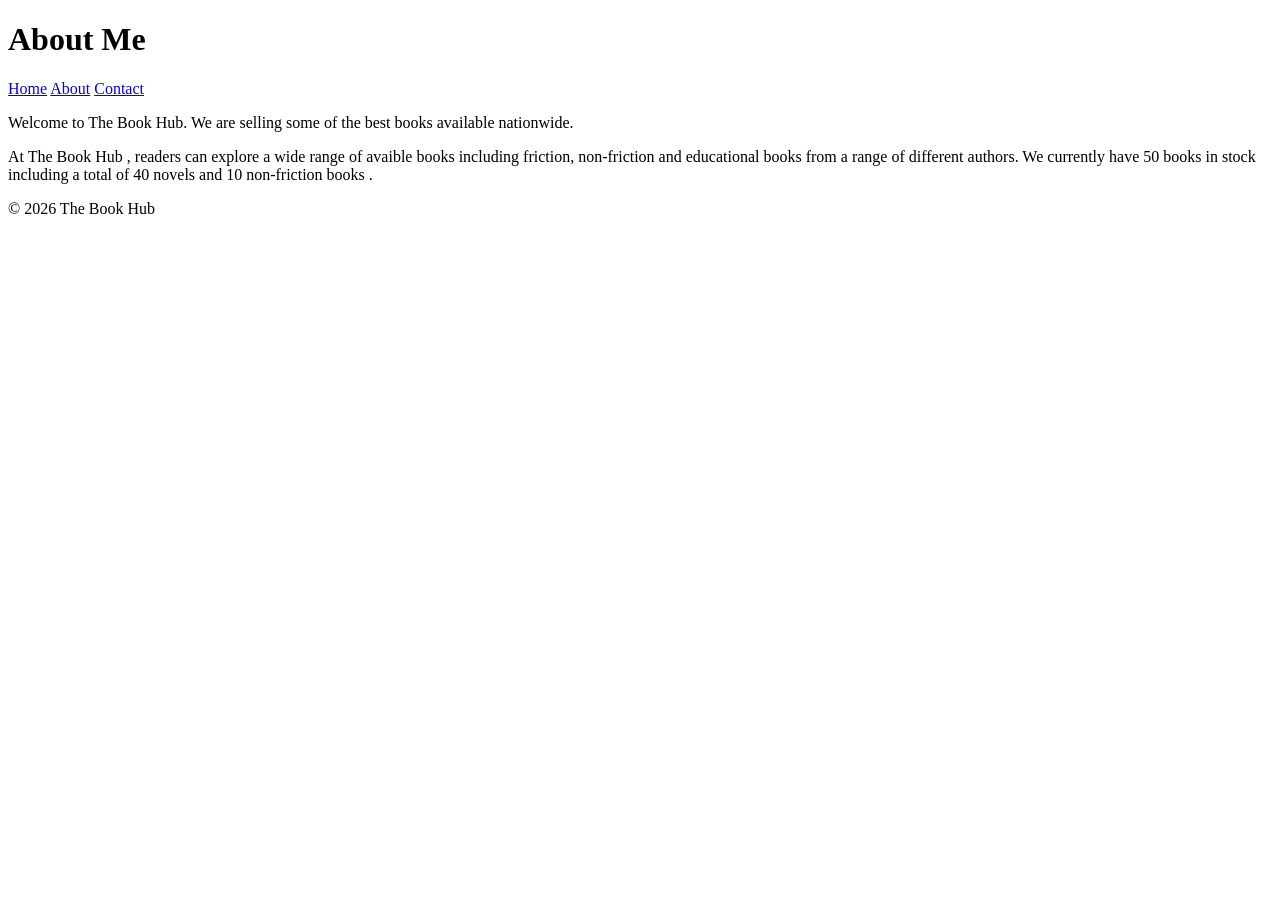
==== about.html @ 25983916 "Added About and Contact pages with navigation" ====
<!DOCTYPE html>
<html lang="en">
<head>
    <meta charset="UTF-8">
    <meta name="viewport" content="width=device-width, initial-scale=1.0">
    <title>About The Book Hub</title>
</head>
<body>
    <header>
        <h1>About Me</h1>
        <nav>
            <a href="index.html">Home</a>
            <a href="about.html">About</a>
            <a href="contact.html">Contact</a>
        </nav>
    </header>

    <main>
        <p>Welcome to The Book Hub. We are selling some of the best books available nationwide.</p>
        <p>At The Book Hub , readers can explore a wide range of avaible books including friction, non-friction and educational books from a range of different authors. We currently have 50 books in stock including a total of 40 novels and 10 non-friction books .</p>
    </main>

    <footer>
        <p>&copy; 2026 The Book Hub</p>
    </footer>

</body>
</html>
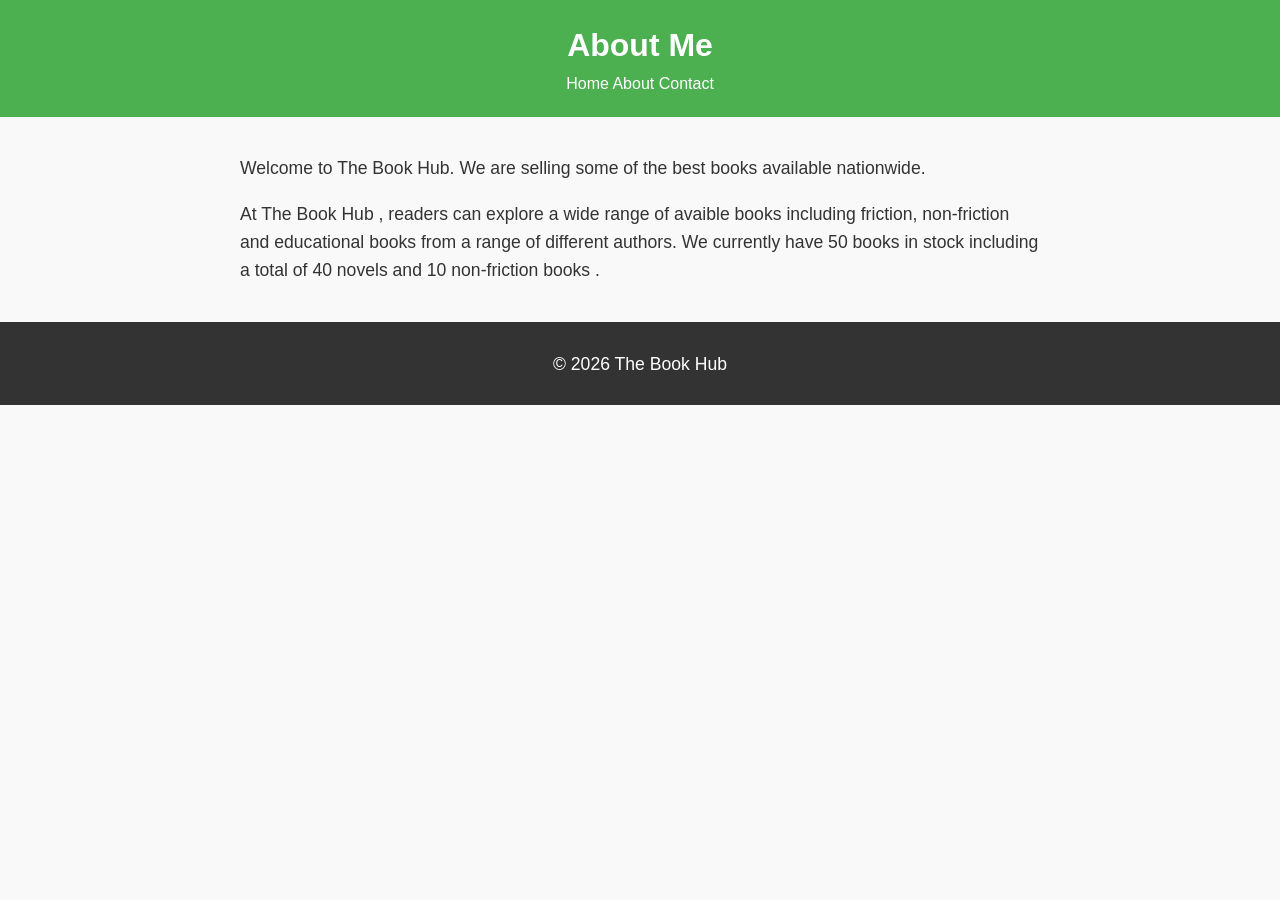
==== commit f5dbdc35: "Added CSS3 styling to the website" ====
--- a/about.html
+++ b/about.html
@@ -4,6 +4,7 @@
     <meta charset="UTF-8">
     <meta name="viewport" content="width=device-width, initial-scale=1.0">
     <title>About The Book Hub</title>
+    <link rel="stylesheet" href="styles.css"> 
 </head>
 <body>
     <header>
--- a/styles.css
+++ b/styles.css
@@ -0,0 +1,46 @@
+body {
+  font-family: Arial, sans-serif;
+  color: #333;
+  background-color: #f9f9f9;
+  margin: 0;
+  padding: 0;
+  line-height: 1.6;
+}
+header {
+    background-color: #4CAF50;
+    color: white;
+    padding: 20px;
+    text-align: center;
+}
+header h1 {
+    margin: 0;
+}
+nav a {
+    color: white;
+    text-decoration: none;
+    margin 0 10px;
+}
+nav a:hover {
+    text-decoration: underline;
+}
+main {
+    padding: 20px;
+    max-width: 800px;
+    margin: 0 auto;
+}
+footer {
+    background-color: #333;
+    color: white;
+    text-align: center;
+    padding: 10px;
+}
+p {
+    font-size: 1.1em;
+}
+a {
+    color: #4CAF50;
+    text-decoration: none;
+}
+ a:hover {
+    text-decoration: underline;
+ } 
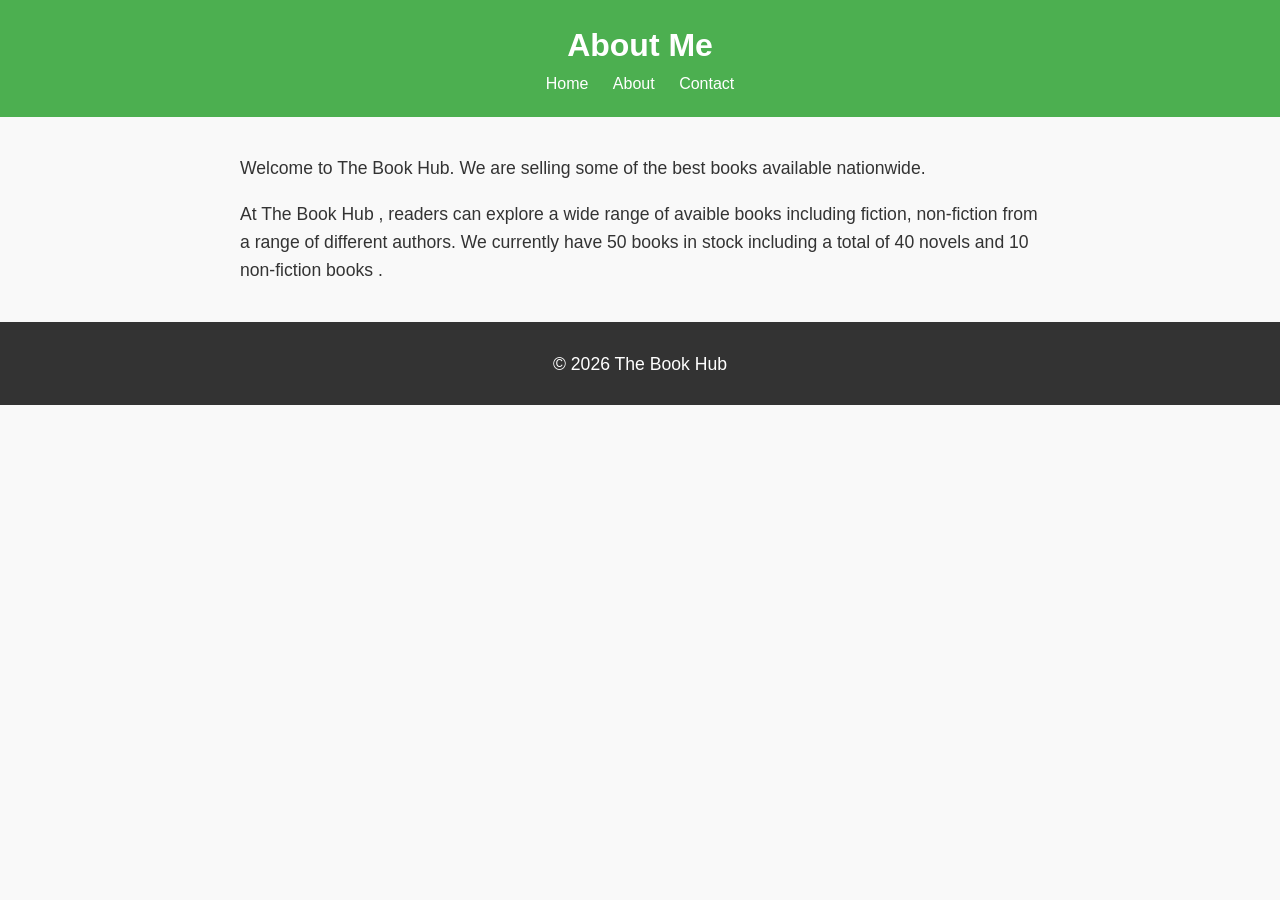
==== commit e7bb8a2c: "update website" ====
--- a/about.html
+++ b/about.html
@@ -18,7 +18,7 @@
 
     <main>
         <p>Welcome to The Book Hub. We are selling some of the best books available nationwide.</p>
-        <p>At The Book Hub , readers can explore a wide range of avaible books including friction, non-friction and educational books from a range of different authors. We currently have 50 books in stock including a total of 40 novels and 10 non-friction books .</p>
+        <p>At The Book Hub , readers can explore a wide range of avaible books including fiction, non-fiction  from a range of different authors. We currently have 50 books in stock including a total of 40 novels and 10 non-fiction books .</p>
     </main>
 
     <footer>
--- a/styles.css
+++ b/styles.css
@@ -18,7 +18,7 @@
 nav a {
     color: white;
     text-decoration: none;
-    margin 0 10px;
+    margin: 0 10px;
 }
 nav a:hover {
     text-decoration: underline;
@@ -43,4 +43,35 @@
 }
  a:hover {
     text-decoration: underline;
- } + } 
+
+ /* Book images */
+ .card-img-top {
+    width: 100%;
+    height: 250px;
+    object-fit: contain;
+ }
+
+ .card {
+    border: none;
+    border-radius: 10px;
+    overflow: hidden;
+    box-shadow: 0 4px 10px rgba(0,0,0,0.1);
+    margin: 25px;
+    
+ }
+
+ .card{
+    transform: scale(1.03);
+    transition: 0.3s;
+ }
+
+ .card-body {
+    text-align: center;
+ }
+ 
+ h2{
+    margin-top: 40px;
+    margin-bottom: 20px;
+    color: #333;
+ }
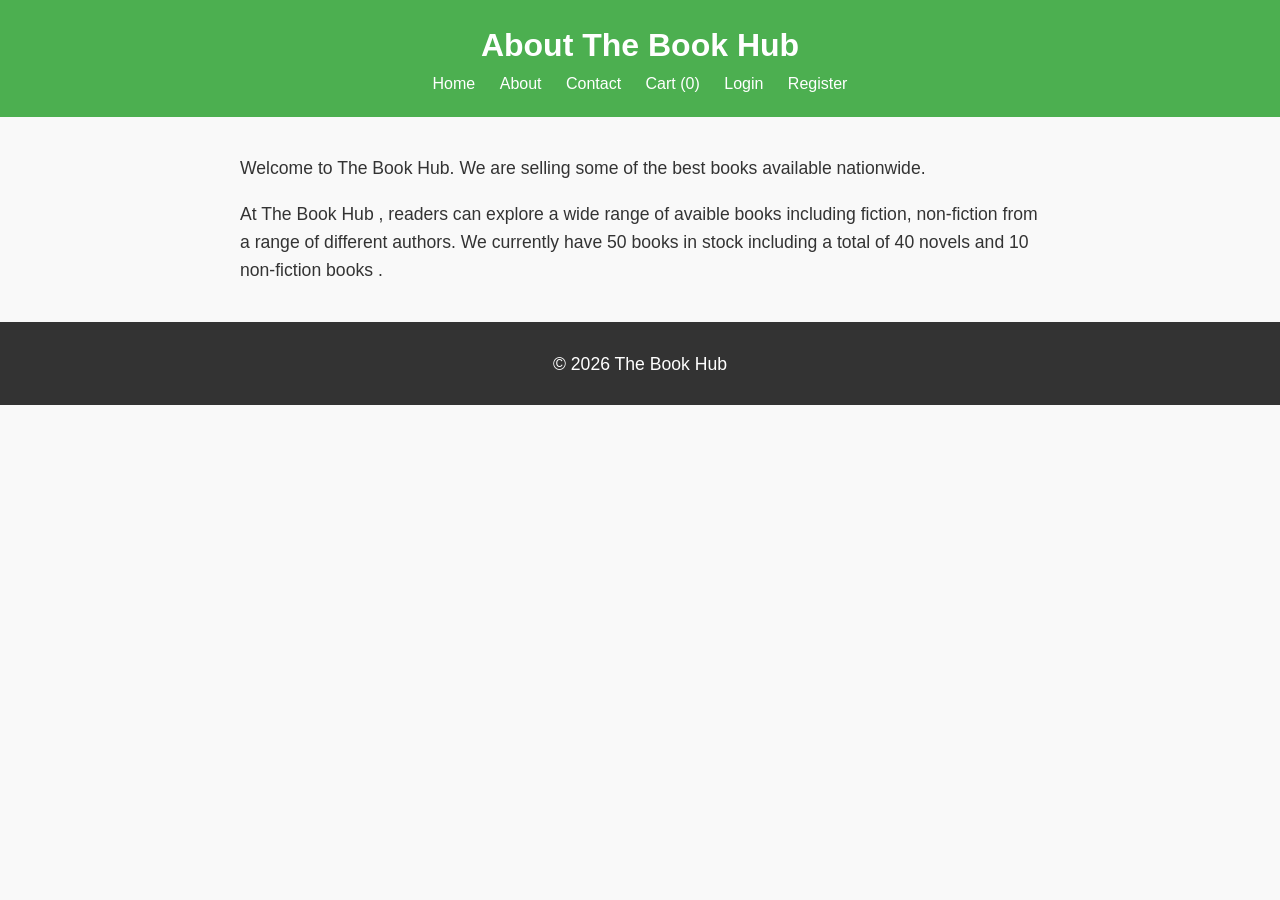
==== commit 69de981e: "Finale website update" ====
--- a/about.html
+++ b/about.html
@@ -8,11 +8,14 @@
 </head>
 <body>
     <header>
-        <h1>About Me</h1>
+        <h1>About The Book Hub</h1>
         <nav>
             <a href="index.html">Home</a>
             <a href="about.html">About</a>
             <a href="contact.html">Contact</a>
+            <a href="#">Cart (<span id="cart-count">0</span>)</a>
+            <a href="login.html">Login</a>
+            <a href="register.html">Register</a>
         </nav>
     </header>
 
--- a/styles.css
+++ b/styles.css
@@ -74,4 +74,27 @@
     margin-top: 40px;
     margin-bottom: 20px;
     color: #333;
+ }
+
+ form{
+    width: 300px;
+    margin: auto;
+    padding: 20px;
+    background: #f5f5f5;
+    border-radius: 10px;
+ }
+
+ input {
+    width: 100;
+    padding: 10px;
+    margin: 5px 0;
+ }
+
+ button{
+    width: 100%;
+    padding: 10px;
+    background: #2c3e50;
+    color: white;
+    border: none;
+    border-radius : 5px;
  }
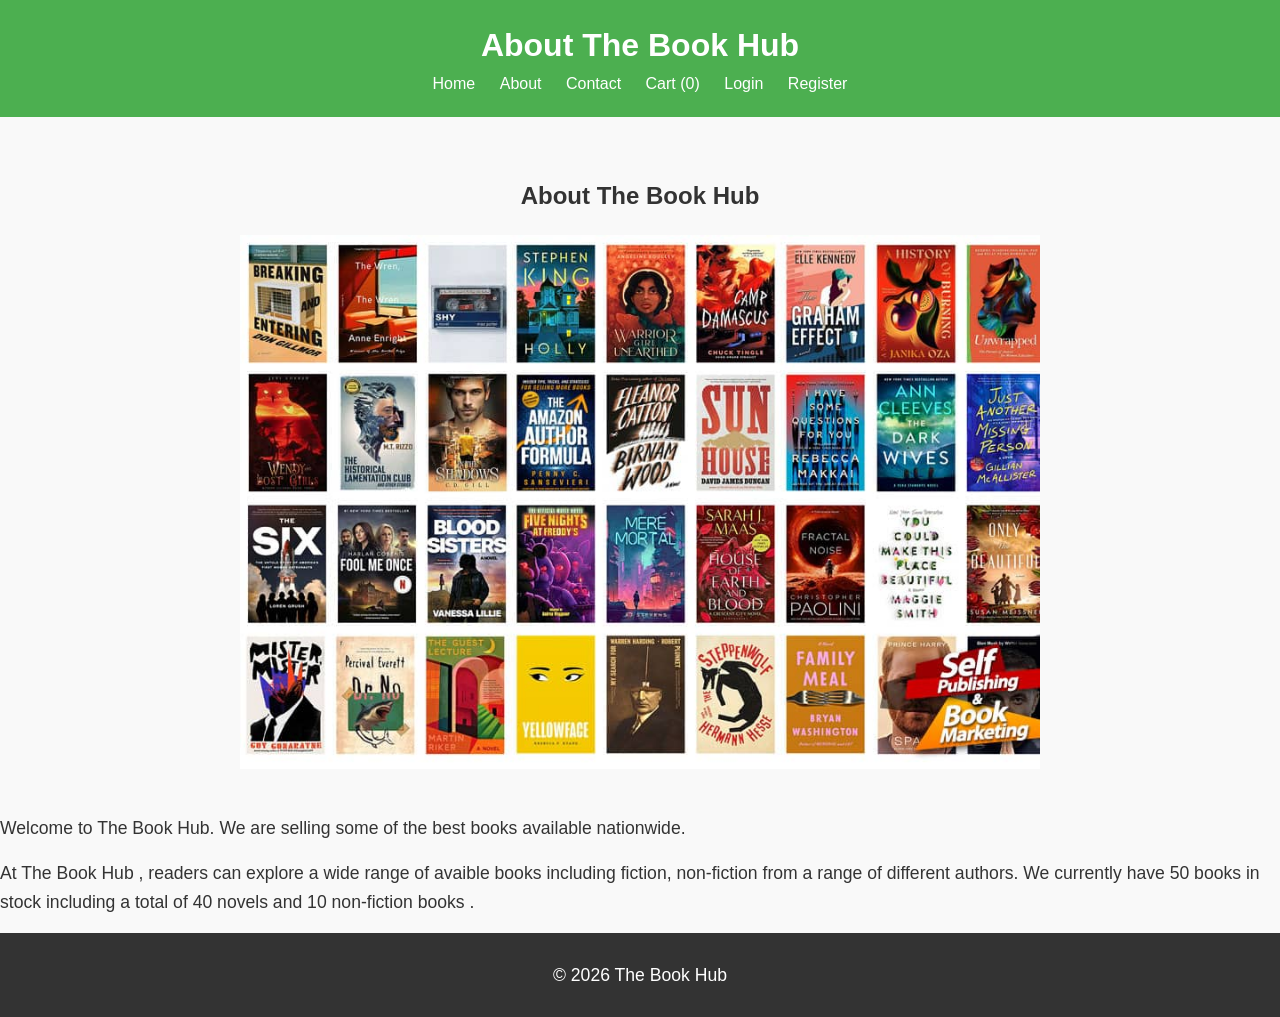
==== commit a2b3e8e3: "Fixed about page layout" ====
--- a/about.html
+++ b/about.html
@@ -19,11 +19,21 @@
         </nav>
     </header>
 
-    <main>
+        <main class="container my-5">
+
+            <h2 style="text-align: center;">About The Book Hub</h2>
+
+            <img src="images/2222.jpeg" ait="Book Collection" style="width:100%;" max-width:800px; display; margin:20px auto;>
+
+        </main>
         <p>Welcome to The Book Hub. We are selling some of the best books available nationwide.</p>
         <p>At The Book Hub , readers can explore a wide range of avaible books including fiction, non-fiction  from a range of different authors. We currently have 50 books in stock including a total of 40 novels and 10 non-fiction books .</p>
+ 
     </main>
 
+
+
+    
     <footer>
         <p>&copy; 2026 The Book Hub</p>
     </footer>
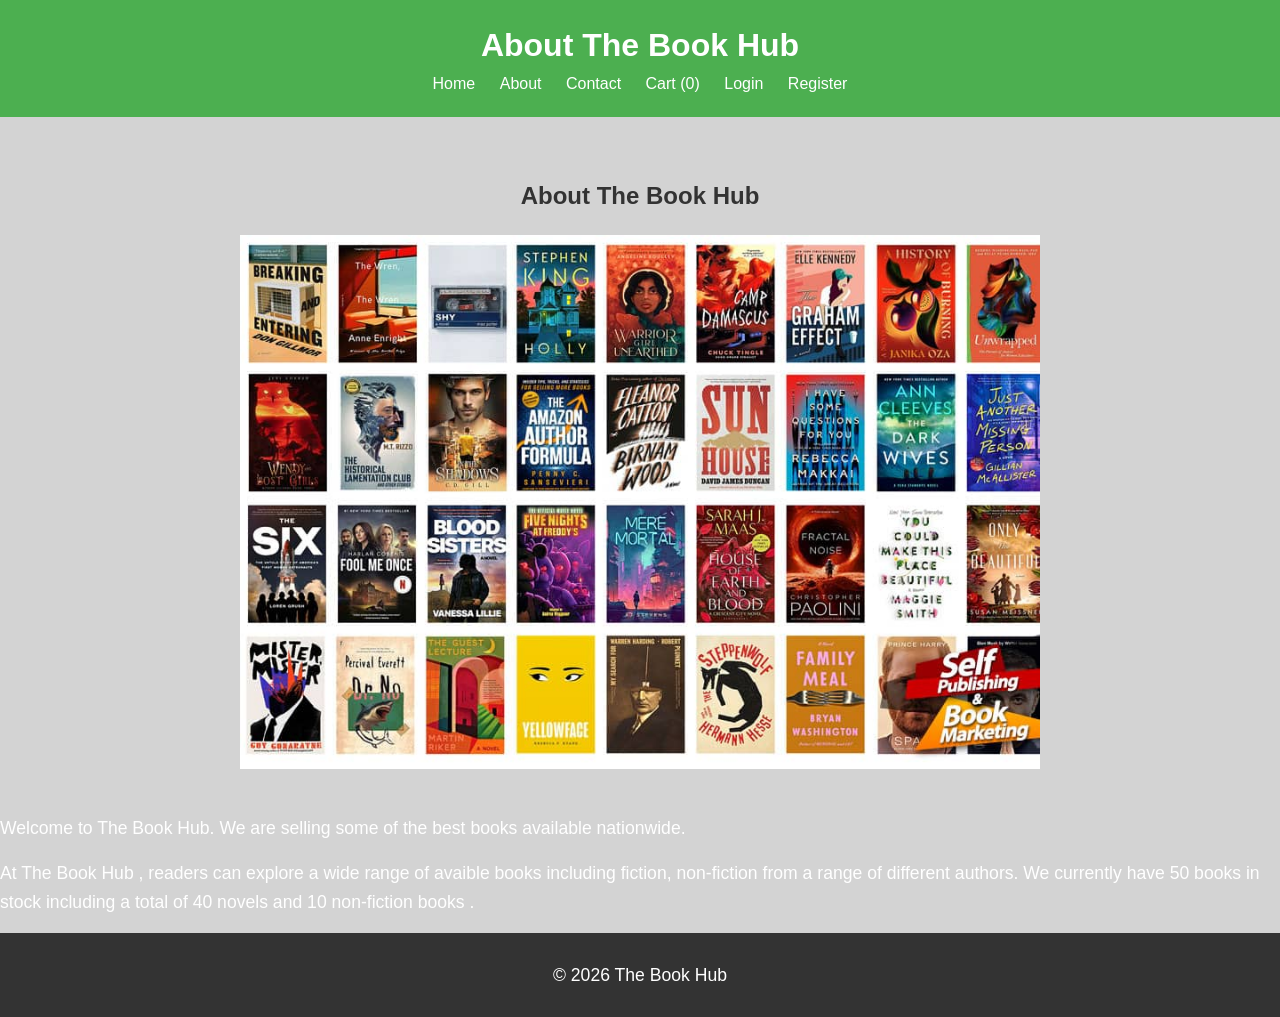
==== commit fcf4fe90: "fix cart navigation link" ====
--- a/about.html
+++ b/about.html
@@ -13,7 +13,7 @@
             <a href="index.html">Home</a>
             <a href="about.html">About</a>
             <a href="contact.html">Contact</a>
-            <a href="#">Cart (<span id="cart-count">0</span>)</a>
+            <a href="cart.html">Cart (<span id="cart-count">0</span>)</a>
             <a href="login.html">Login</a>
             <a href="register.html">Register</a>
         </nav>
--- a/styles.css
+++ b/styles.css
@@ -1,7 +1,7 @@
 body {
   font-family: Arial, sans-serif;
-  color: #333;
-  background-color: #f9f9f9;
+  color: #ffffff;
+  background-color: #2c3e50;
   margin: 0;
   padding: 0;
   line-height: 1.6;
@@ -97,4 +97,9 @@
     color: white;
     border: none;
     border-radius : 5px;
+ }
+
+ body{
+   background-color: #d3d3d3;
+   color: white;
  }
